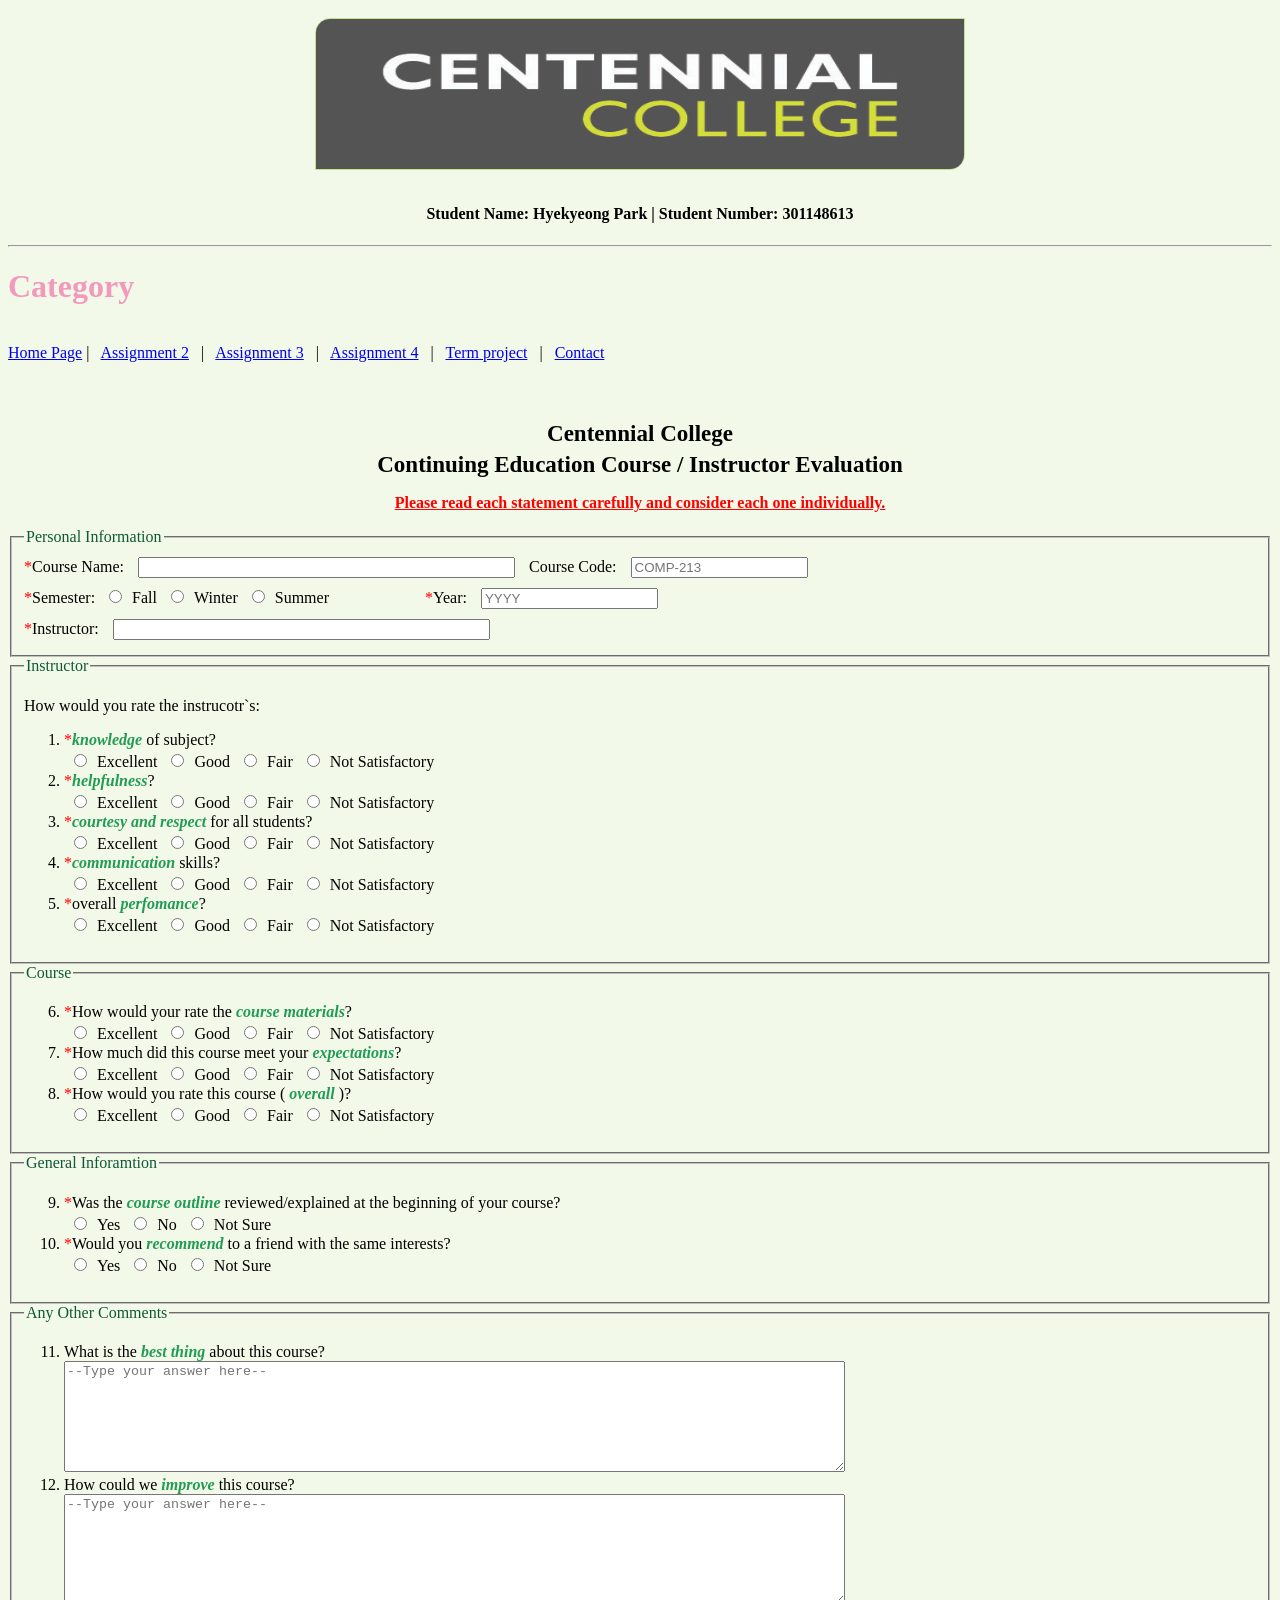
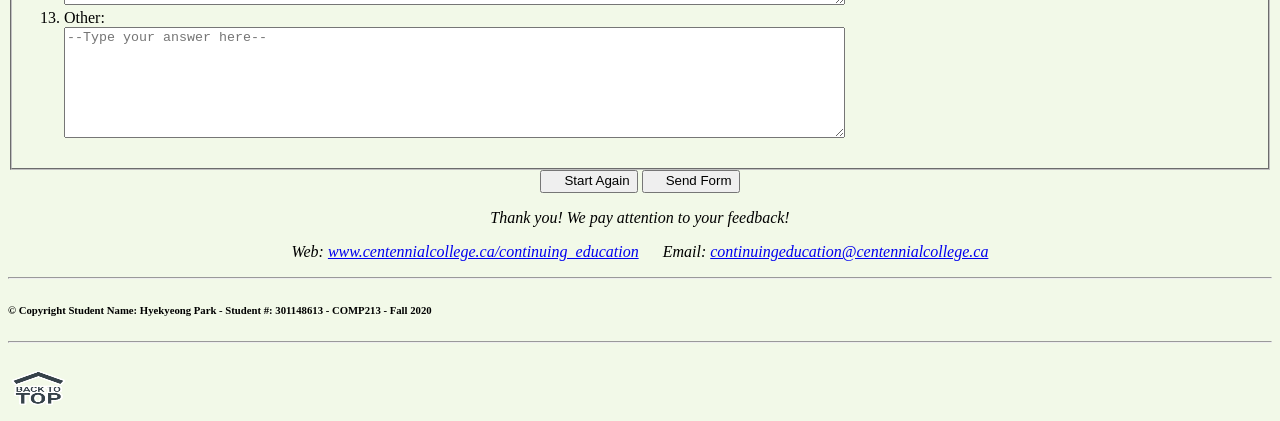
==== assignment4/assignment4.html @ 4a6a4332 "web_dev_assignment4" ====
<!DOCTYPE HTML>

<html>
<head>
<meta content="text/html" charset="UTF-8" http-equiv="content-type">
    
    
<title>Assignment 4</title>
    
<meta content="Centennial College, COMP213, Hyekyeong Park" name="HKPARK">
    
<link href="assignment4.css" rel="stylesheet" type="text/css">
    
<link href="assignment4.css" rel="stylesheet" type="text/css">
    
</head>
  
<body>
<!--Student Name: Hyekyeong Park, Student Number: 301148613-->
 
    <div id="header">
        	
    <div class="centerAlign"><a href="http://www.centennialcollege.ca/" target="_blank">
    
    <img src="c.logo.jpeg" id="centennialBanner" alt="centennialBanner" width="648" height="150"></a></div>      
 
<h4 style="text-align: center">Student Name: Hyekyeong Park | Student Number: 301148613</h4>
    
    <hr>

   <div id="navigation">
 <tr>    
     
<td><header>
<h1 style="color: #F399BE">Category</h1></header><br></td>
    
<td><a href="index.html" target="_blank">Home Page</a></td> |&nbsp;&nbsp; 
    
<td><a href="assignment%202.html" target="_blank">Assignment 2</a></td>&nbsp;&nbsp; |&nbsp;&nbsp; 
    
<td><a href="Assignment3.html" target="_blank" >Assignment 3</a></td>&nbsp;&nbsp; |&nbsp;&nbsp; 
    
<td><a href="assignment4.html" target="_blank" >Assignment 4</a></td>&nbsp;&nbsp; |&nbsp;&nbsp; 
     
<td><a href="home.html" target="_blank" >Term project</a></td>&nbsp;&nbsp; |&nbsp;&nbsp;      
   
<td><a href="mailto:hpark109@my.centennialcollege.ca">Contact</a></td><br><br><br>
</tr>  

</div>
		
     <br>   
    <div id="mainBody">
    <h3 class="title">Centennial College</h3>
            
    <h4 class="title">Continuing Education Course / Instructor Evaluation</h4>
            
    <p style="text-decoration:underline; text-align:center; font-weight:bold; color:red;">Please read each statement carefully and consider each one individually.</p>
          
    <form action="mailto:hpark109@my.centennialcollege.a" id="evaluation" name="evaluation" method="post" autocomplete="on">
        
    <fieldset form="evaluation">
    
    <legend>Personal Information</legend>
                    
    <label for="txtCourseName"><span class="redStar">*</span>Course Name: </label>
                   
    <input type="text"  id="txtCourseName" name="txtCourseName" title="Enter a course name" tabindex="2" required size="45px" maxlength="45">
                   
    <label for="txtCourseCode">Course Code: </label>
                   
    <input type="text"  id="txtCourseCode" name="txtCourseCode" tabindex="4" title="Enter a course code" maxlength="8" pattern="[A-Za-z]{4}-[0-9]{3}" placeholder="COMP-213"><br>
                   
    <label><span class="redStar">*</span>Semester: </label>
                    
        <input type="radio" id="optFallSem" name="optSemester" tabindex="6" value="Fall" required>Fall
                    
        <input type="radio" id="optWinterSem" name="optSemester" tabindex="8" value="Winter">Winter
                   
        <input type="radio" id="optSummerSem" name="optSemester" tabindex="10" value="Summer"><span style="margin-right:92px;">Summer</span>
                    
        <label for="txtYear"><span class="redStar">*</span>Year: </label>
                    
        <input type="text" id="txtYear" name="txtYear" tabindex="12" maxlength="4" pattern="[0-9]{4}" title="Enter a year" placeholder="YYYY" required><br>
                   
        <label for="txtInstr"><span class="redStar">*</span>Instructor: </label>
                    
        <input type="text" id="txtInstr" name="txtInstr" tabindex="14" size="45px" maxlength="45" title="Enter your instructor name" required>
                </fieldset>
                
        <fieldset form="evaluation">
        
        <legend>Instructor</legend>
                    
        <p>How would you rate the instrucotr`s: </p>
                    
    <ol>
<li>
                        	
    <label><span class="redStar">*</span><strong><em>knowledge</em></strong> of subject?</label><br>
                           
    <input type="radio" id="optExcellent" name="optKnowledge" tabindex="16" value="Excellent" required>Excellent
                            
    <input type="radio" id="optGood" name="optKnowledge" tabindex="18" value="Good">Good
                           
    <input type="radio" id="optFair" name="optKnowledge" tabindex="20" value="Fair">Fair
                           
    <input type="radio" id="optNotSatisfactory" name="optKnowledge" tabindex="22" value="NotSatisfactory">Not Satisfactory
                        </li>
                        
        <li>
                        	
        <label><span class="redStar">*</span><strong><em>helpfulness</em></strong>?</label><br>
                            
        <input type="radio" id="optExcellent" name="optHelpfulness" tabindex="24" value="Excellent" required>Excellent
                           
        <input type="radio" id="optGood" name="optHelpfulness" tabindex="26" value="Good">Good
                           
     <input type="radio" id="optFair" name="optHelpfulness" tabindex="28" value="Fair">Fair
                           
    <input type="radio" id="optNotSatisfactory" name="optHelpfulness" tabindex="30" value="NotSatisfactory">Not Satisfactory
                        </li>
                        
        <li>
                        	
        <label><span class="redStar">*</span><strong><em>courtesy and respect</em></strong> for all students?</label><br>
                           
        <input type="radio" id="optExcellent" name="optCourtesy" tabindex="32" value="Excellent" required>Excellent
                           
        <input type="radio" id="optGood" name="optCourtesy" tabindex="34" value="Good">Good
                           
        <input type="radio" id="optFair" name="optCourtesy" tabindex="36" value="Fair">Fair
                           
        <input type="radio" id="optNotSatisfactory" name="optCourtesy" tabindex="38" value="NotSatisfactory">Not Satisfactory
                        </li>
                       
        <li>
                        	
        <label><span class="redStar">*</span><strong><em>communication</em></strong> skills?</label><br>
                           
        <input type="radio" id="optExcellent" name="optCommunication" tabindex="40" value="Excellent" required>Excellent
                           
        <input type="radio" id="optGood" name="optCommunication" tabindex="42" value="Good">Good
                           
        <input type="radio" id="optFair" name="optCommunication" tabindex="44" value="Fair">Fair
                            
        <input type="radio" id="optNotSatisfactory" name="optCommunication" tabindex="46" value="NotSatisfactory">Not Satisfactory
                        </li>
                        
        <li>
                        	
        <label><span class="redStar">*</span>overall <strong><em>perfomance</em></strong>?</label><br>
                            
        <input type="radio" id="optExcellent" name="optPerfomance" tabindex="48" value="Excellent" required>Excellent
                           
        <input type="radio" id="optGood" name="optPerfomance" tabindex="50" value="Good">Good
                            
        <input type="radio" id="optFair" name="optPerfomance" tabindex="52" value="Fair">Fair
                            
        <input type="radio" id="optNotSatisfactory" name="optPerfomance" tabindex="54" value="NotSatisfactory">Not Satisfactory
        </li>
         </ol>
          </fieldset>
               
        <fieldset form="evaluation">
                	
        <legend>Course</legend>
                    
        <ol start="6">
        <li>
                        	
        <label><span class="redStar">*</span>How would your rate the <strong><em>course materials</em></strong>?</label><br>
                           
        <input type="radio" id="optExcellent" name="optMaterials" tabindex="56" value="Excellent" required>Excellent
                           
        <input type="radio" id="optGood" name="optMaterials" tabindex="58" value="Good">Good
                           
        <input type="radio" id="optFair" name="optMaterials" tabindex="60" value="Fair">Fair
                           
        <input type="radio" id="optNotSatisfactory" name="optMaterials" tabindex="62" value="NotSatisfactory">Not Satisfactory
                        </li>
                       
            <li>
                        	
        <label><span class="redStar">*</span>How much did this course meet your <strong><em>expectations</em></strong>?</label><br>
                            
        <input type="radio" id="optExcellent" name="optExpectations" tabindex="64" value="Excellent" required>Excellent
                            
        <input type="radio" id="optGood" name="optExpectations" tabindex="66" value="Good">Good
               
        <input type="radio" id="optFair" name="optExpectations" tabindex="68" value="Fair">Fair
                            
        <input type="radio" id="optNotSatisfactory" name="optExpectations" tabindex="70" value="NotSatisfactory">Not Satisfactory
                        </li>
                       
            <li>
                        	
        <label><span class="redStar">*</span>How would you rate this course ( <strong><em> overall </em></strong> )?</label><br>
                           
        <input type="radio" id="optExcellent" name="optCourseOverall" tabindex="72" value="Excellent" required>Excellent
                            
        <input type="radio" id="optGood" name="optCourseOverall" tabindex="74" value="Good">Good
                           
        <input type="radio" id="optFair" name="optCourseOverall" tabindex="76" value="Fair">Fair
                           
        <input type="radio" id="optNotSatisfactory" name="optCourseOverall" tabindex="78" value="NotSatisfactory">Not Satisfactory
                        </li>
                    </ol>
                </fieldset>
                
        <fieldset form="evaluation">
                	
            <legend>General Inforamtion</legend>
                    
            <ol start="9">
                    	
                <li>
                        	
            <label><span class="redStar">*</span>Was the <strong><em>course outline</em></strong> reviewed/explained at the beginning of your course?</label><br>
                          
            <input type="radio" id="optYes" name="optCourseOutline" value="Yes" required>Yes
                           
            <input type="radio" id="optNo" name="optCourseOutline" value="No">No
                           
            <input type="radio" id="optNotSure" name="optCourseOutline" value="NotSure">Not Sure
                        </li>
                       
                <li>
                        	
            <label><span class="redStar">*</span>Would you <strong><em>recommend</em></strong> to a friend with the same interests?</label><br>
                           
            <input type="radio" id="optYes" name="optRecommend" value="Yes" required>Yes
                           
        <input type="radio" id="optNo" name="optRecommend" value="No">No
                            
        <input type="radio" id="optNotSure" name="optRecommend" value="NotSure">Not Sure
                    </li>
                    </ol>
                </fieldset>
              
        <fieldset form="evaluation">
                	
        <legend>Any Other Comments</legend>
                    
            <ol start="11">
                    	
                <li>
                        	
        <label for="txtrBestThing">What is the <strong><em>best thing</em></strong> about this course?</label><br>
                            
    <textarea id="txtrBestThing" name="txtrBestThing" form="evaluation" cols="95" rows="7" placeholder="--Type your answer here--"></textarea>
                        </li>
                        
                <li>
                        	
        <label for="txtrImproveCourse">How could we <strong><em>improve</em></strong> this course?</label><br>
                           
        <textarea id="txtrImproveCourse" name="txtrImproveCourse" form="evaluation" cols="95" rows="7" placeholder="--Type your answer here--"></textarea>
                        </li>
                        
                <li>
                        	
        <label for="txtrOther">Other:</label><br>
                            
        <textarea id="txtrOther" name="txtrOther" form="evaluation" cols="95" rows="7" placeholder="--Type your answer here--"></textarea>
                        </li>
                    </ol>
                </fieldset>
			</form>
               
        <div style="text-align:center">
                	
        <button type="reset" form="evaluation"><img src="images/resetIcon.png" style="vertical-align:middle" width="16" height="16">Start Again</button>
                	
    <button type="submit" form="evaluation"><img src="images/submitIcon.png" style="vertical-align:middle" width="16" height="16">Send Form</button>
                </div>
            
        <div class="centerAlign">
            	<p><em>Thank you! We pay attention to your feedback!</em></p>
            	
        <p><span style="margin-right: 20px;"><em>Web: <a href="https://www.centennialcollege.ca/programs-courses/schools/school-of-continuing-education/" target="_blank">www.centennialcollege.ca/continuing_education</a></em></span>
                
        <span><em>Email: <a href="mailto:continuingeducation@centennialcollege.ca">continuingeducation@centennialcollege.ca</a></em></span></p>
            </div>
        </div>
      	
    <div id="footer">
        	<hr>
      		<h6>&copy;&nbsp;Copyright Student Name: Hyekyeong Park - Student #: 301148613 - COMP213 - Fall 2020</h6>
            <hr>
      	</div>
    <div class="wrapper-b">&nbsp;</div>
    <a href="#top"><div class="backToTop"><img src="back-to-top-icon-png-14.jpg" width="60px" height="40px" alt="backToTop"></div></a>
    
</body>
</html>
---- assignment4/assignment4.css ----
<style>
    @charset "UTF-8";
        
fieldset{
	border-color: #C6E28A;
	border-radius: 10px;
	margin: 15px 0;
	}
	
strong{
	color: #229B54;
	}	

legend{
	font-family: 'Star Wars', fantasy;
        
	color: #0F5935;
	}

input{
	margin: 5px 10px;
	}
	
#centennialBanner{
	border-bottom-right-radius: 15px;
	border-top-left-radius: 15px;
	border: 1px solid #C6E28A;
	margin: 10px;
	}

.redStar{
	color: red;
	}
	
.centerAlign{
	text-align: center;
	}

.title{
	font-family: 'Georgia', serif;
	font-weight: 900;
	font-size: 23px;
	text-align: center;
	margin: 5px;
	}
    
 body {background-color:#F2F9E8}; 
        
    </style>
---- assignment4/assignment4.css ----
<style>
    @charset "UTF-8";
        
fieldset{
	border-color: #C6E28A;
	border-radius: 10px;
	margin: 15px 0;
	}
	
strong{
	color: #229B54;
	}	

legend{
	font-family: 'Star Wars', fantasy;
        
	color: #0F5935;
	}

input{
	margin: 5px 10px;
	}
	
#centennialBanner{
	border-bottom-right-radius: 15px;
	border-top-left-radius: 15px;
	border: 1px solid #C6E28A;
	margin: 10px;
	}

.redStar{
	color: red;
	}
	
.centerAlign{
	text-align: center;
	}

.title{
	font-family: 'Georgia', serif;
	font-weight: 900;
	font-size: 23px;
	text-align: center;
	margin: 5px;
	}
    
 body {background-color:#F2F9E8}; 
        
    </style>
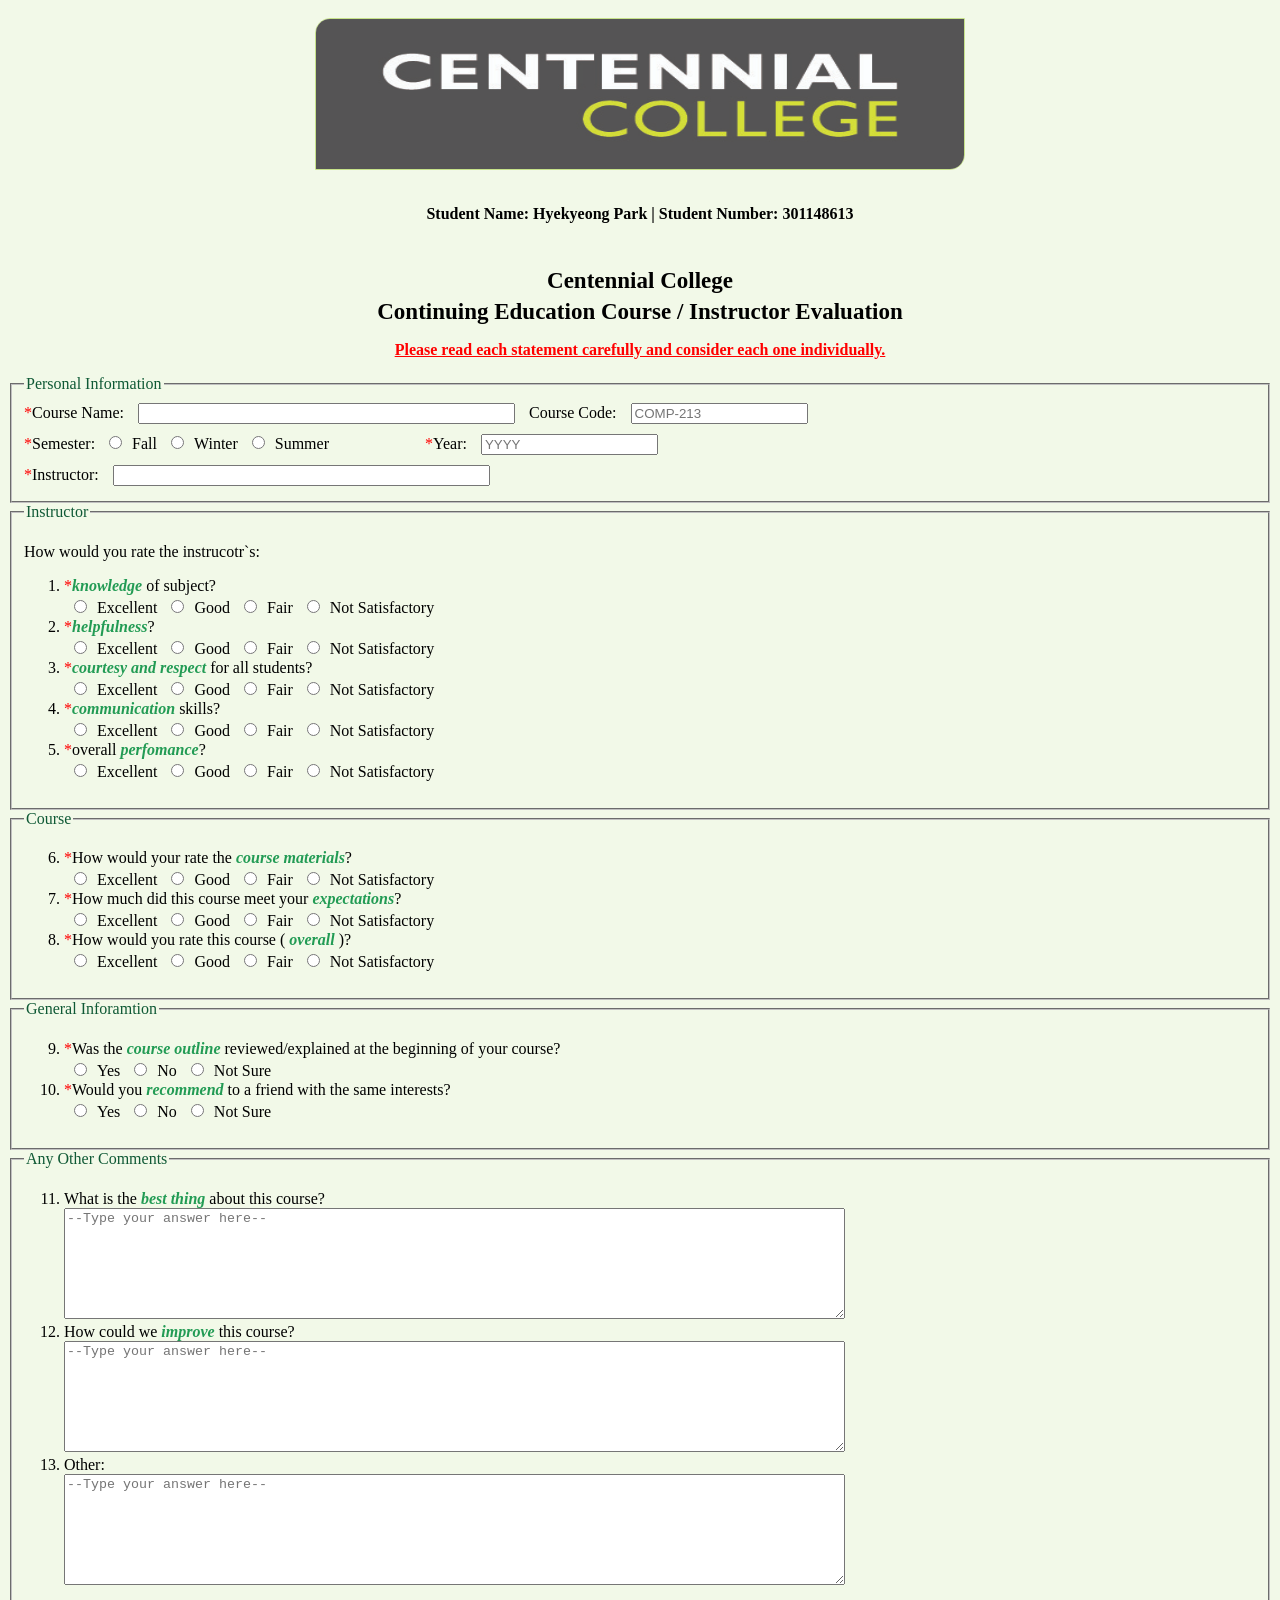
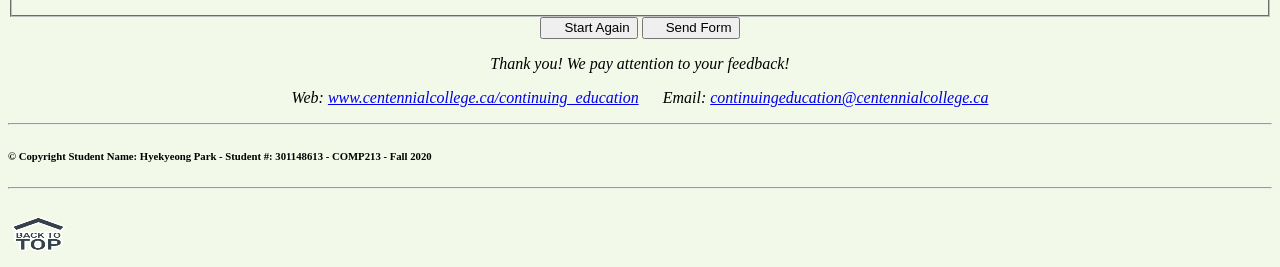
==== commit 484a50b8: "revised" ====
--- a/assignment4/assignment4.html
+++ b/assignment4/assignment4.html
@@ -25,29 +25,6 @@
     <img src="c.logo.jpeg" id="centennialBanner" alt="centennialBanner" width="648" height="150"></a></div>      
  
 <h4 style="text-align: center">Student Name: Hyekyeong Park | Student Number: 301148613</h4>
-    
-    <hr>
-
-   <div id="navigation">
- <tr>    
-     
-<td><header>
-<h1 style="color: #F399BE">Category</h1></header><br></td>
-    
-<td><a href="index.html" target="_blank">Home Page</a></td> |&nbsp;&nbsp; 
-    
-<td><a href="assignment%202.html" target="_blank">Assignment 2</a></td>&nbsp;&nbsp; |&nbsp;&nbsp; 
-    
-<td><a href="Assignment3.html" target="_blank" >Assignment 3</a></td>&nbsp;&nbsp; |&nbsp;&nbsp; 
-    
-<td><a href="assignment4.html" target="_blank" >Assignment 4</a></td>&nbsp;&nbsp; |&nbsp;&nbsp; 
-     
-<td><a href="home.html" target="_blank" >Term project</a></td>&nbsp;&nbsp; |&nbsp;&nbsp;      
-   
-<td><a href="mailto:hpark109@my.centennialcollege.ca">Contact</a></td><br><br><br>
-</tr>  
-
-</div>
 		
      <br>   
     <div id="mainBody">
